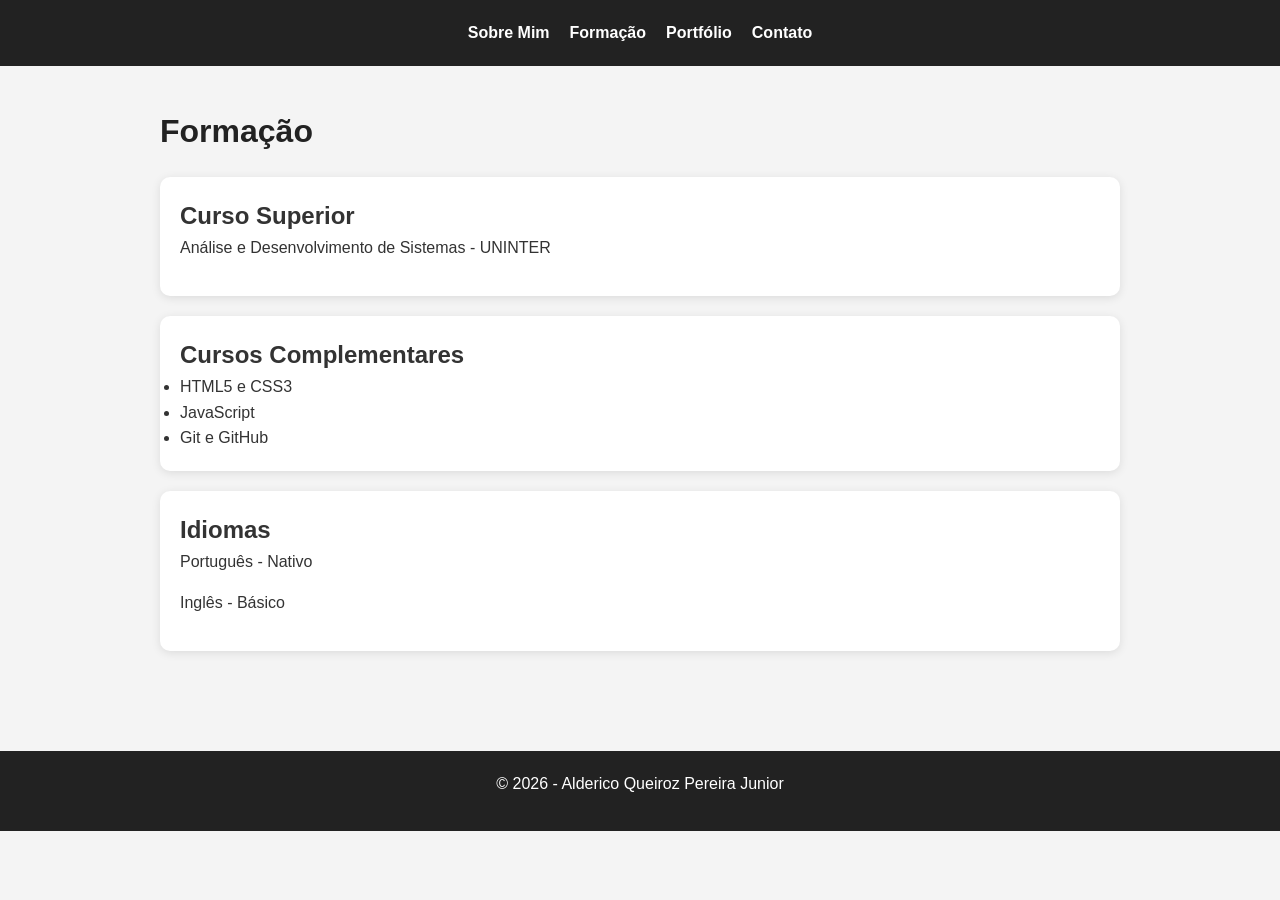
==== formacao.html @ 67c84573 "Create formacao.html" ====
<!DOCTYPE html>
<html lang="pt-br">

<head>
    <meta charset="UTF-8">
    <meta name="viewport" content="width=device-width, initial-scale=1.0">

    <title>Formação</title>

    <link rel="stylesheet" href="style.css">
</head>

<body>

    <!-- MENU -->
    <header>

        <nav>
            <ul>
                <li><a href="sobre.html">Sobre Mim</a></li>
                <li><a href="formacao.html">Formação</a></li>
                <li><a href="portfolio.html">Portfólio</a></li>
                <li><a href="contato.html">Contato</a></li>
            </ul>
        </nav>

    </header>


    <!-- CONTEÚDO -->
    <main class="container">

        <h1>Formação</h1>

        <div class="card">

            <h2>Curso Superior</h2>

            <p>
                Análise e Desenvolvimento de Sistemas - UNINTER
            </p>

        </div>


        <div class="card">

            <h2>Cursos Complementares</h2>

            <ul>
                <li>HTML5 e CSS3</li>
                <li>JavaScript</li>
                <li>Git e GitHub</li>
            </ul>

        </div>


        <div class="card">

            <h2>Idiomas</h2>

            <p>Português - Nativo</p>

            <p>Inglês - Básico</p>

        </div>

    </main>


    <!-- FOOTER -->
    <footer>
        <p>© 2026 - Alderico Queiroz Pereira Junior</p>
    </footer>

</body>
</html>
---- style.css ----
/* ================= RESET ================= */

*{
    margin: 0;
    padding: 0;
    box-sizing: border-box;
}


/* ================= BODY ================= */

body{
    font-family: Arial, Helvetica, sans-serif;
    background-color: #f4f4f4;
    color: #333;
    line-height: 1.6;
}


/* ================= HEADER ================= */

header{
    background-color: #222;
    padding: 20px;

    position: sticky;
    top: 0;
}

nav ul{
    display: flex;
    justify-content: center;
    gap: 20px;

    list-style: none;
}

nav a{
    color: white;
    text-decoration: none;
    font-weight: bold;

    transition: 0.3s;
}

nav a:hover{
    color: #00bfff;
}


/* ================= CONTEÚDO ================= */

.container{
    width: 90%;
    max-width: 1000px;

    margin: auto;
    padding: 40px 20px;
}

h1{
    margin-bottom: 20px;
    color: #222;
}

p{
    margin-bottom: 15px;
}


/* ================= CARDS ================= */

.card{
    background-color: white;

    padding: 20px;
    margin-bottom: 20px;

    border-radius: 10px;

    box-shadow: 0 2px 10px rgba(0,0,0,0.1);
}


/* ================= PORTFÓLIO ================= */

.projeto{
    margin-bottom: 20px;
}

.projeto a{
    display: inline-block;

    margin-top: 10px;
    padding: 10px 15px;

    background-color: #0077cc;
    color: white;

    text-decoration: none;

    border-radius: 5px;
}

.projeto a:hover{
    background-color: #005fa3;
}


/* ================= FORMULÁRIO ================= */

form{
    display: flex;
    flex-direction: column;
    gap: 15px;
}

input,
textarea{
    padding: 12px;

    border: 1px solid #ccc;
    border-radius: 5px;

    font-size: 16px;
}

textarea{
    min-height: 150px;
}

button{
    padding: 12px;

    border: none;
    border-radius: 5px;

    background-color: #0077cc;
    color: white;

    cursor: pointer;

    font-size: 16px;
}

button:hover{
    background-color: #005fa3;
}


/* ================= FOOTER ================= */

footer{
    background-color: #222;
    color: white;

    text-align: center;

    padding: 20px;
    margin-top: 40px;
}


/* ================= RESPONSIVO ================= */

@media (max-width: 768px){

    nav ul{
        flex-direction: column;
        align-items: center;
    }

}
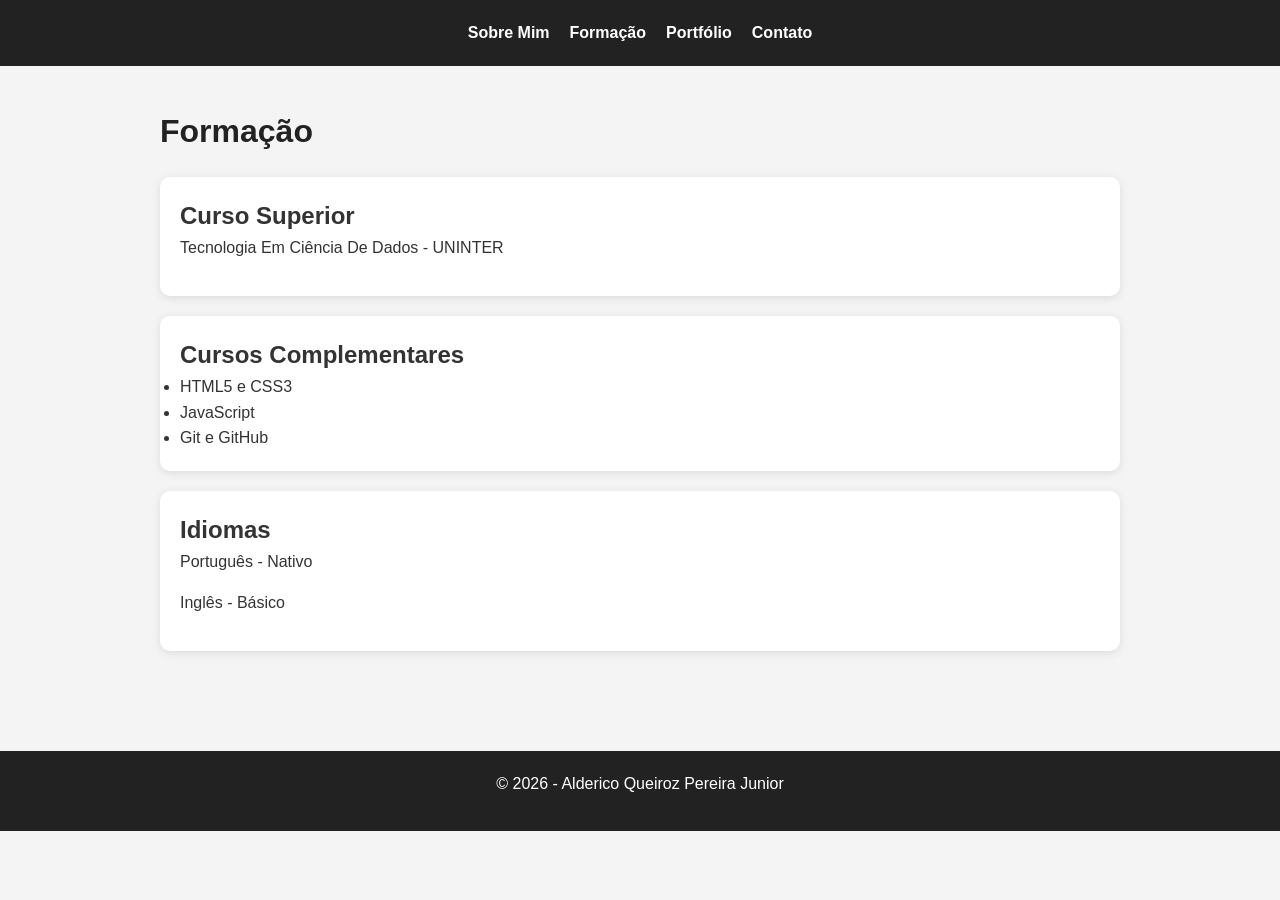
==== commit 317449cb: "Update formacao.html" ====
--- a/formacao.html
+++ b/formacao.html
@@ -37,7 +37,7 @@
             <h2>Curso Superior</h2>
 
             <p>
-                Análise e Desenvolvimento de Sistemas - UNINTER
+                Tecnologia Em Ciência De Dados - UNINTER
             </p>
 
         </div>
